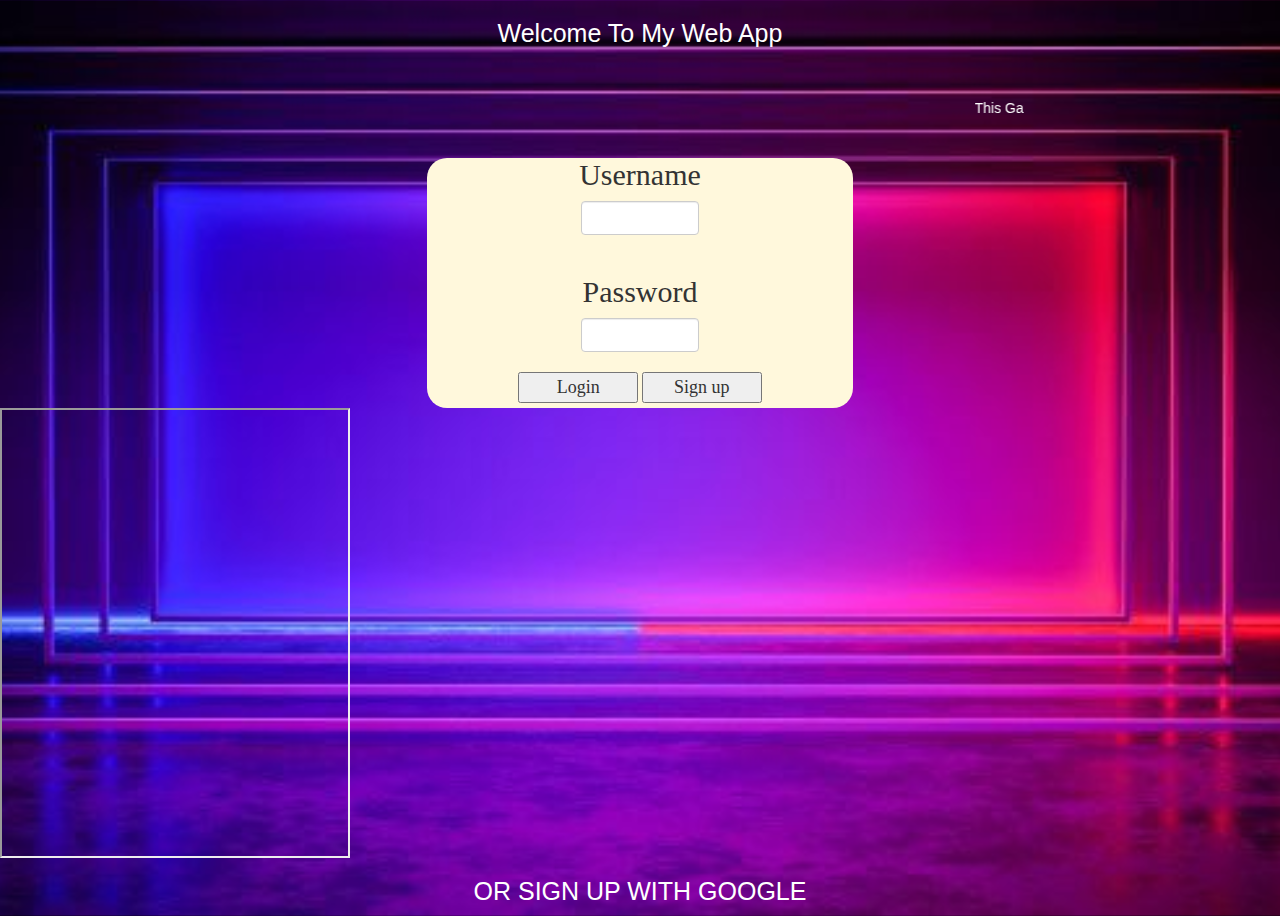
==== index.html @ 33ed8ab3 "Add files via upload" ====
<html>
    <head>
        <title>Tech Fair </title>
    
    
    <meta name="google-signin-client_id" content="515407482141-lhje6mg4t7v0ke4lhocmopcnguc2rc93.apps.googleusercontent.com">
    <script src="https://apis.google.com/js/platform.js" async defer></script>
    <script src="https://ajax.googleapis.com/ajax/libs/jquery/3.4.1/jquery.min.js"></script>
    <link rel="stylesheet" href="https://maxcdn.bootstrapcdn.com/bootstrap/3.4.0/css/bootstrap.min.css">
    
    <script src="https://maxcdn.bootstrapcdn.com/bootstrap/3.4.0/js/bootstrap.min.js"></script>
    <link rel="stylesheet" href="style.css">
    <script src="main.js" defer></script>
    </head>
    <body class="background">
        
        <center>
<h1>Welcome To My Web App</h1>
<br>
<marquee width="60%" direction="left" color="white" hspace="20" vspace="20" style="font-size:'25px' ; " >
    This Game Is About Creativity, You get to make pictures out of colors you are given.
</marquee>

<div class="col-lg-4 col-md-4 col-sm-4 col-xs-12 login_div">
    <h3 id="msg"></h3>
    <h2>Username</h2>
    
    <input type="text" class="form-control" style="width:30%" id="login_username">
    <br>
    <h2>Password</h2>
    
    <input type="text" class="form-control" style="width:30%" id="login_password">
    <br>
    <button id="login" onclick="login()">Login</button>
    <button id="signup" data-toggle="modal" data-target="#myModal">Sign up</button>
    <br>
  </div>
  <div  id="myModal" class="modal fade">
      <div class="modal-dialog">
          <div class="modal-content">
              <div class="modal-header">
                  <button class="close" data-dismiss="modal" >
                      &times;
        
                  </button>
                  <h4>Signup</h4>
              </div>
              <div class="modal-body">
                <div>
                    <h2>Username</h2>
                    
                    <input type="text" class="form-control" style="width:30%" id="user_name">
                    <br>
                    <h2>Password</h2>
                    
                    <input type="text" class="form-control" style="width:30%" id="password">
                    <br>
                    <button id="sign_up" onclick="signUp()">Sign Up</button>
                </div>
              </div>
          </div>
      </div>
  </div>
        </center>
        <iframe
allow="microphone;"
width="350"
height="450"
src="https://console.dialogflow.com/api-client/demo/embedded/24b02232-103c-4712-a935-82b5cd91db43">
</iframe>
<center>
<h1>OR SIGN UP WITH GOOGLE</h1>
<div class="g-signin2" data-onsuccess="onSignIn"></div>
</center>
    </body>
</html>
---- style.css ----
.background{
    background-image: url("background.jpg");
    background-size: cover;
    background-position: center;
}
.login_div{
	float: none;
	background-color: cornsilk;
    border-radius: 20px;
    font-family: cursive;
    
}
#login,#signup{
    width:120px;
    font-size: 18px;
    margin-bottom: 5px;
}
h1{
    color: white;
    font-size: 25px;
}
marquee{
    color:white;
}
#myCanvas{
     background-image: url("Race\ Track.jpg"); 
   
}
#Canvas{
border: 20px solid blue;
border-style: groove;
}
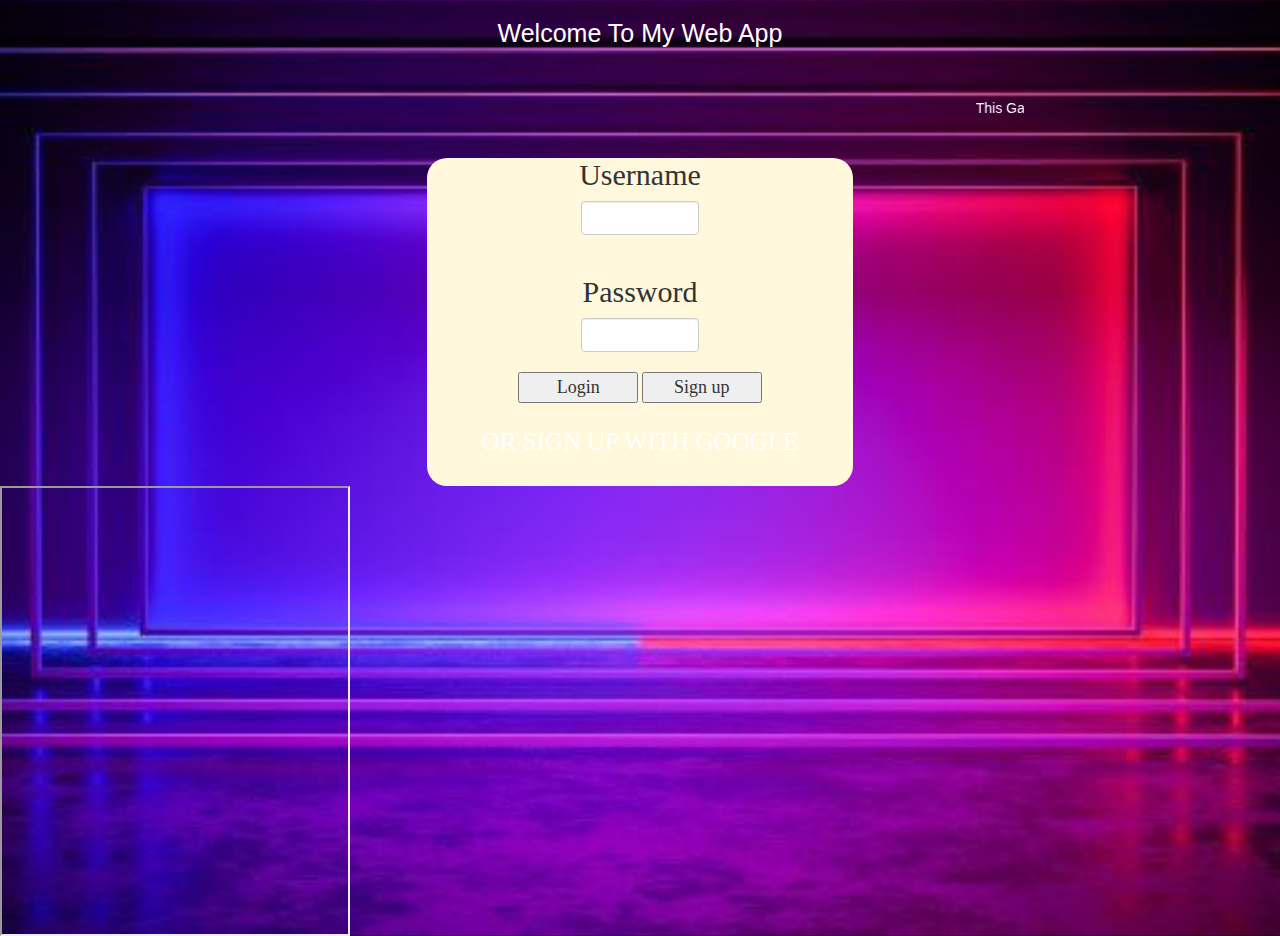
==== commit 89b2ccc0: "Update index.html" ====
--- a/index.html
+++ b/index.html
@@ -3,7 +3,7 @@
         <title>Tech Fair </title>
     
     
-    <meta name="google-signin-client_id" content="515407482141-lhje6mg4t7v0ke4lhocmopcnguc2rc93.apps.googleusercontent.com">
+    <meta name="google-signin-client_id" content="515407482141-bbbc9303dv1l2bir3k1gugf84h9at3v4.apps.googleusercontent.com">
     <script src="https://apis.google.com/js/platform.js" async defer></script>
     <script src="https://ajax.googleapis.com/ajax/libs/jquery/3.4.1/jquery.min.js"></script>
     <link rel="stylesheet" href="https://maxcdn.bootstrapcdn.com/bootstrap/3.4.0/css/bootstrap.min.css">
@@ -33,6 +33,10 @@
     <br>
     <button id="login" onclick="login()">Login</button>
     <button id="signup" data-toggle="modal" data-target="#myModal">Sign up</button>
+    <center>
+<h1>OR SIGN UP WITH GOOGLE</h1>
+<div class="g-signin2" data-onsuccess="onSignIn"></div>
+</center>
     <br>
   </div>
   <div  id="myModal" class="modal fade">
@@ -68,9 +72,6 @@
 height="450"
 src="https://console.dialogflow.com/api-client/demo/embedded/24b02232-103c-4712-a935-82b5cd91db43">
 </iframe>
-<center>
-<h1>OR SIGN UP WITH GOOGLE</h1>
-<div class="g-signin2" data-onsuccess="onSignIn"></div>
-</center>
+
     </body>
-</html>+</html>
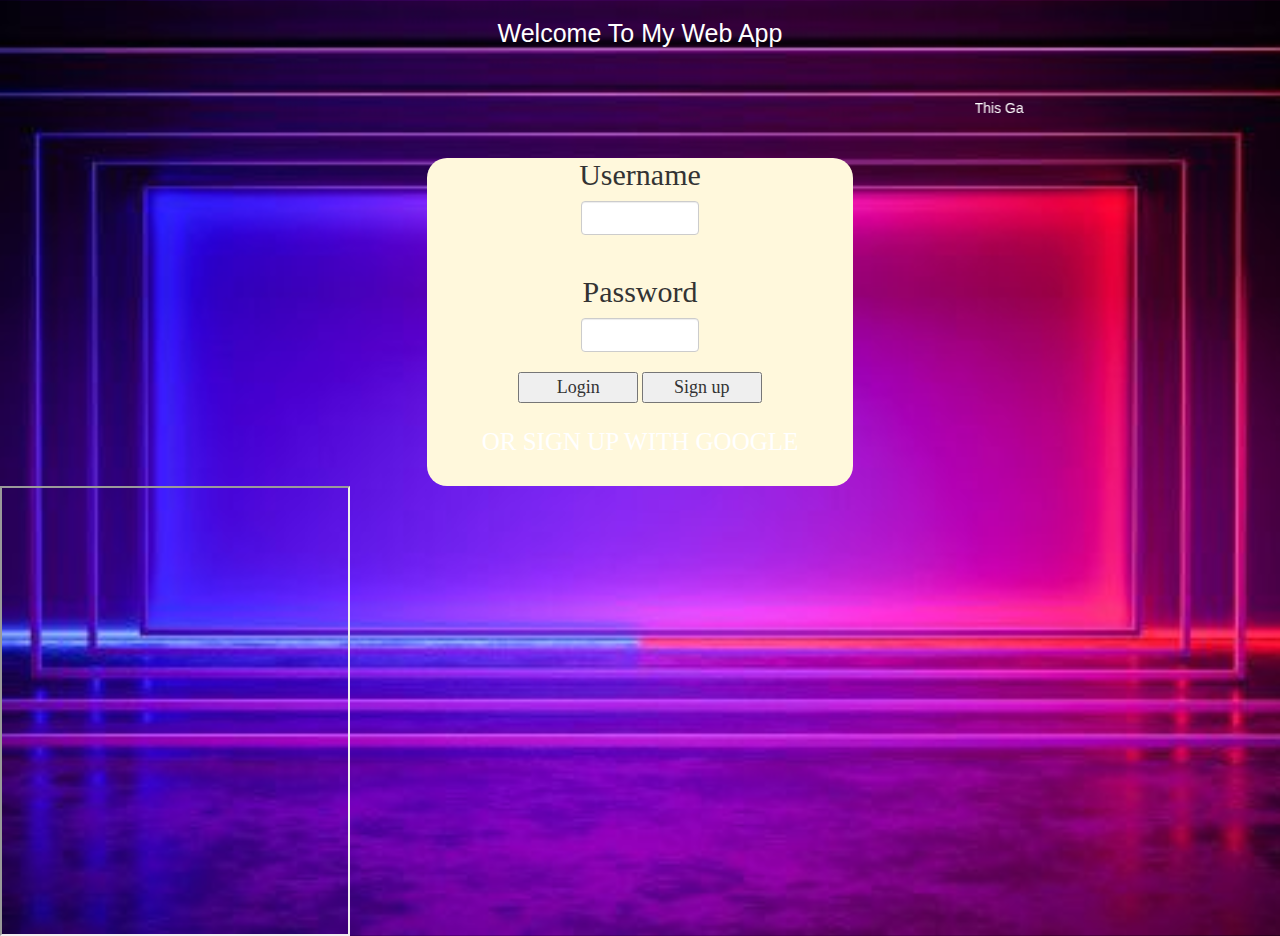
==== commit d2148506: "Update index.html" ====
--- a/index.html
+++ b/index.html
@@ -1,6 +1,6 @@
 <html>
     <head>
-        <title>Tech Fair </title>
+        <title>Tech Fai </title>
     
     
     <meta name="google-signin-client_id" content="515407482141-bbbc9303dv1l2bir3k1gugf84h9at3v4.apps.googleusercontent.com">
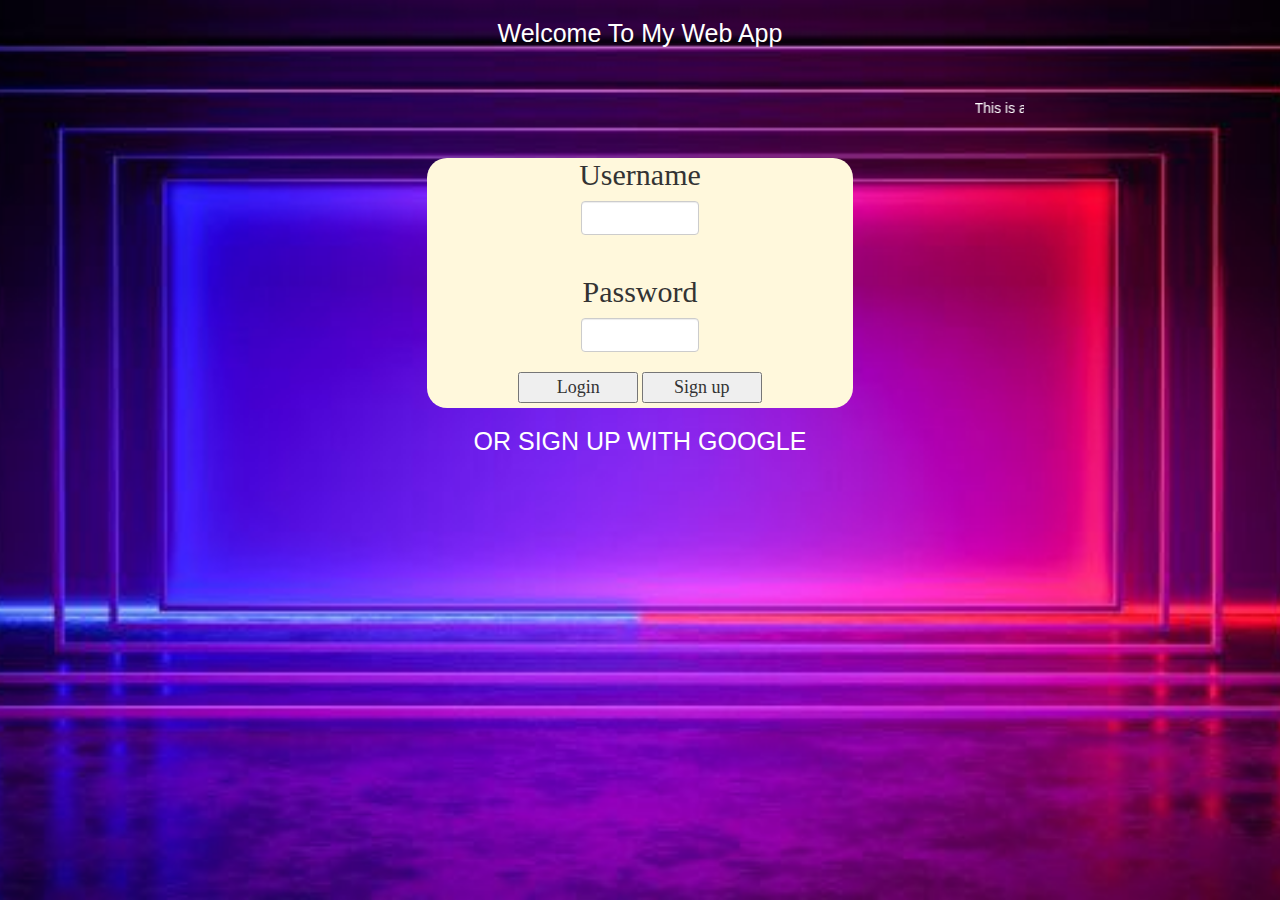
==== commit 87120e3f: "Add files via upload" ====
--- a/index.html
+++ b/index.html
@@ -1,6 +1,6 @@
 <html>
     <head>
-        <title>Tech Fai </title>
+        <title>Tech Fair </title>
     
     
     <meta name="google-signin-client_id" content="515407482141-bbbc9303dv1l2bir3k1gugf84h9at3v4.apps.googleusercontent.com">
@@ -18,7 +18,7 @@
 <h1>Welcome To My Web App</h1>
 <br>
 <marquee width="60%" direction="left" color="white" hspace="20" vspace="20" style="font-size:'25px' ; " >
-    This Game Is About Creativity, You get to make pictures out of colors you are given.
+    This is a safe and secure enviroment for you to play games! Have Fun and Enjoy
 </marquee>
 
 <div class="col-lg-4 col-md-4 col-sm-4 col-xs-12 login_div">
@@ -33,10 +33,6 @@
     <br>
     <button id="login" onclick="login()">Login</button>
     <button id="signup" data-toggle="modal" data-target="#myModal">Sign up</button>
-    <center>
-<h1>OR SIGN UP WITH GOOGLE</h1>
-<div class="g-signin2" data-onsuccess="onSignIn"></div>
-</center>
     <br>
   </div>
   <div  id="myModal" class="modal fade">
@@ -66,12 +62,10 @@
       </div>
   </div>
         </center>
-        <iframe
-allow="microphone;"
-width="350"
-height="450"
-src="https://console.dialogflow.com/api-client/demo/embedded/24b02232-103c-4712-a935-82b5cd91db43">
-</iframe>
-
+       
+<center>
+<h1>OR SIGN UP WITH GOOGLE</h1>
+<div class="g-signin2" data-onsuccess="onSignIn"></div>
+</center>
     </body>
-</html>
+</html>